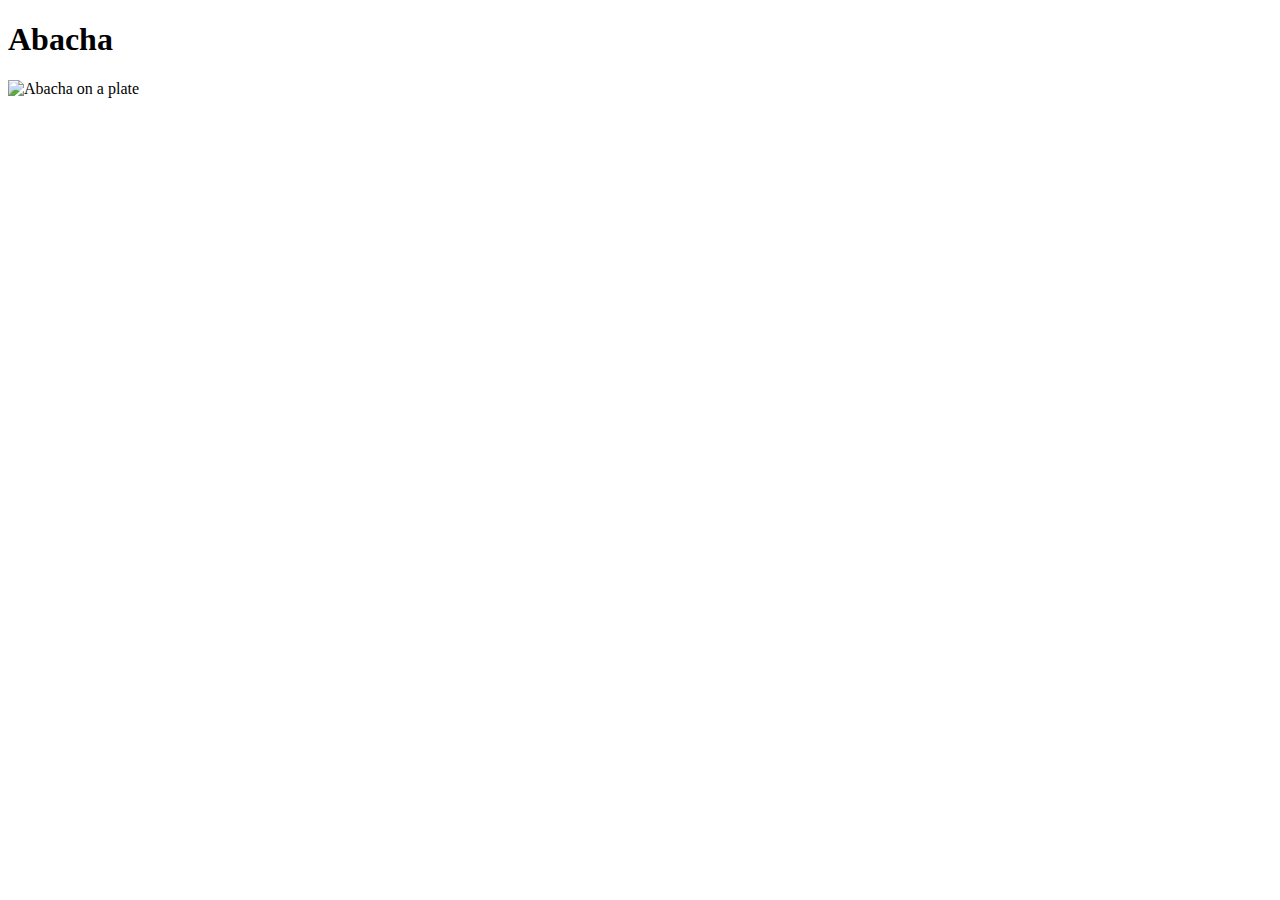
==== recipes/abacha.html @ d08dfdc3 "comitting these first set of changes" ====
<!DOCTYPE html>
<html lang="en">
<head>
    <meta charset="UTF-8">
    <meta name="viewport" content="width=device-width, initial-scale=1.0">
    <title>African Salad a.k.a Abacha</title>
</head>

<body>
    <h1>Abacha</h1>
    <img src="./images/abacha.png" alt="Abacha on a plate">
</body>
</html>
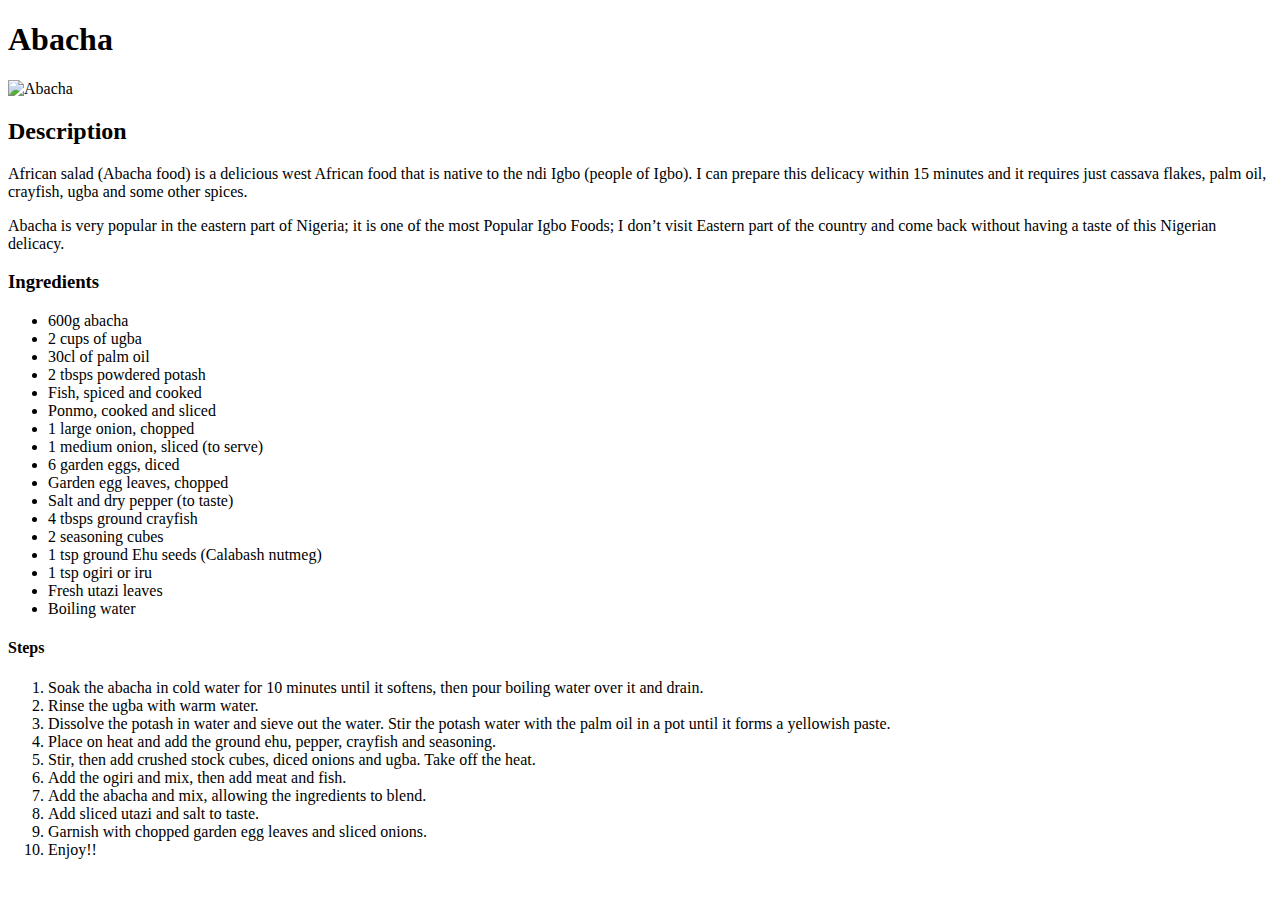
==== commit 035db8d8: "Completed all 3 recipe webpages wiht no error" ====
--- a/recipes/abacha.html
+++ b/recipes/abacha.html
@@ -8,6 +8,54 @@
 
 <body>
     <h1>Abacha</h1>
-    <img src="./images/abacha.png" alt="Abacha on a plate">
+    <img src="C:\Users\PC\Documents\HTML Projects\odin-project\odin-recipes\images\abacha.jpg" alt="Abacha" style="width: 600px; height: 500px;">
+
+    <h2>Description</h2>
+    <p>
+        African salad (Abacha food) is a delicious west African food that is native to the ndi Igbo (people of Igbo).
+        I can prepare this delicacy within 15 minutes and it requires just cassava flakes, palm oil, crayfish, ugba and some other spices.
+    </p>
+    <p>
+        Abacha is very popular in the eastern part of Nigeria; it is one of the most Popular Igbo Foods;
+        I don’t visit Eastern part of the country and come back without having a taste of this Nigerian delicacy.
+    </p>
+
+    <h3>Ingredients</h3>
+
+    <ul>
+        <li>600g abacha</li>
+        <li>2 cups of ugba</li>
+        <li>30cl of palm oil</li>
+        <li>2 tbsps powdered potash</li>
+        <li>Fish, spiced and cooked</li>
+        <li>Ponmo, cooked and sliced</li>
+        <li>1 large onion, chopped</li>
+        <li>1 medium onion, sliced (to serve)</li>
+        <li>6 garden eggs, diced</li>
+        <li>Garden egg leaves, chopped</li>
+        <li>Salt and dry pepper (to taste)</li>
+        <li>4 tbsps ground crayfish</li>
+        <li>2 seasoning cubes</li>
+        <li>1 tsp ground Ehu seeds (Calabash nutmeg)</li>
+        <li>1 tsp ogiri or iru</li>
+        <li>Fresh utazi leaves</li>
+        <li>Boiling water</li>
+    </ul>
+
+    <h4>Steps</h4>
+
+    <ol>
+        <li>Soak the abacha in cold water for 10 minutes until it softens, then pour boiling water over it and drain.</li>
+        <li>Rinse the ugba with warm water.</li>
+        <li>Dissolve the potash in water and sieve out the water. Stir the potash water with the palm oil in a pot until it forms a yellowish paste.</li>
+        <li>Place on heat and add the ground ehu, pepper, crayfish and seasoning.</li>
+        <li>Stir, then add crushed stock cubes, diced onions and ugba. Take off the heat.</li>
+        <li>Add the ogiri and mix, then add meat and fish.</li>
+        <li>Add the abacha and mix, allowing the ingredients to blend.</li>
+        <li>Add sliced utazi and salt to taste.</li>
+        <li>Garnish with chopped garden egg leaves and sliced onions.</li>
+        <li>Enjoy!!</li>
+    </ol>
+
 </body>
 </html>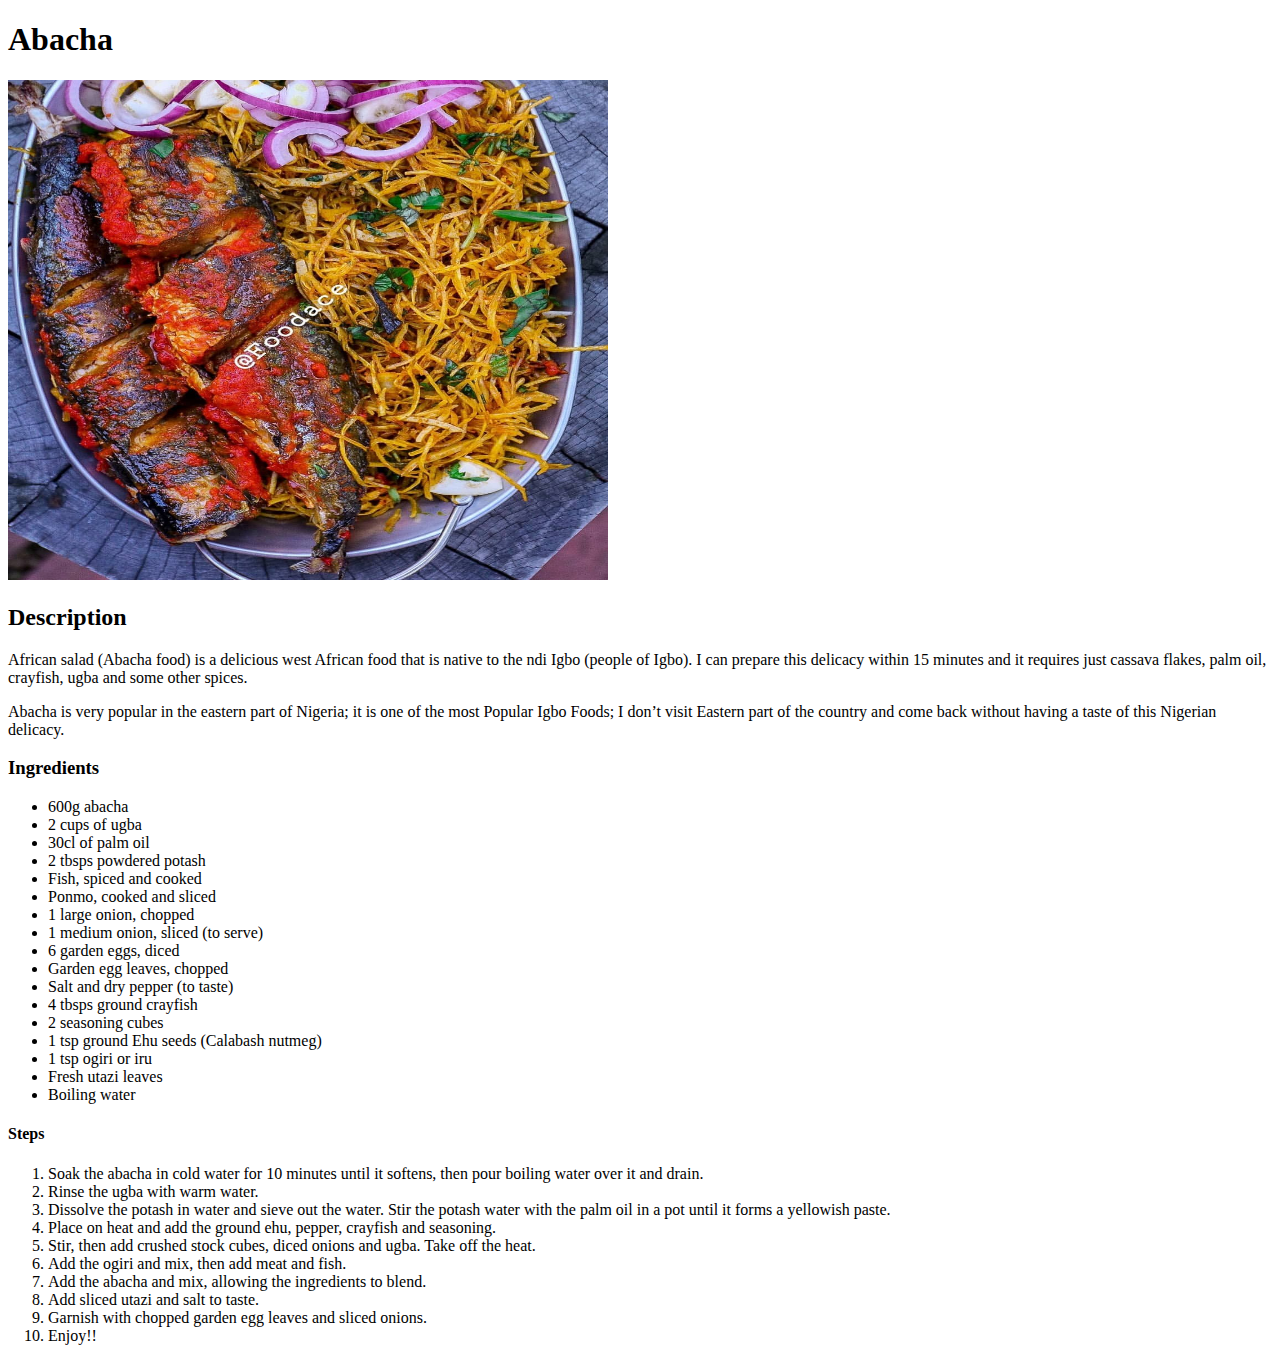
==== commit 782277df: "Fixed an issue that caused my images not to load on external browsers when deployed. The problem was" ====
--- a/recipes/abacha.html
+++ b/recipes/abacha.html
@@ -8,7 +8,7 @@
 
 <body>
     <h1>Abacha</h1>
-    <img src="C:\Users\PC\Documents\HTML Projects\odin-project\odin-recipes\images\abacha.jpg" alt="Abacha" style="width: 600px; height: 500px;">
+    <img src="../images/abacha.jpg" alt="Abacha" style="width: 600px; height: 500px;">
 
     <h2>Description</h2>
     <p>
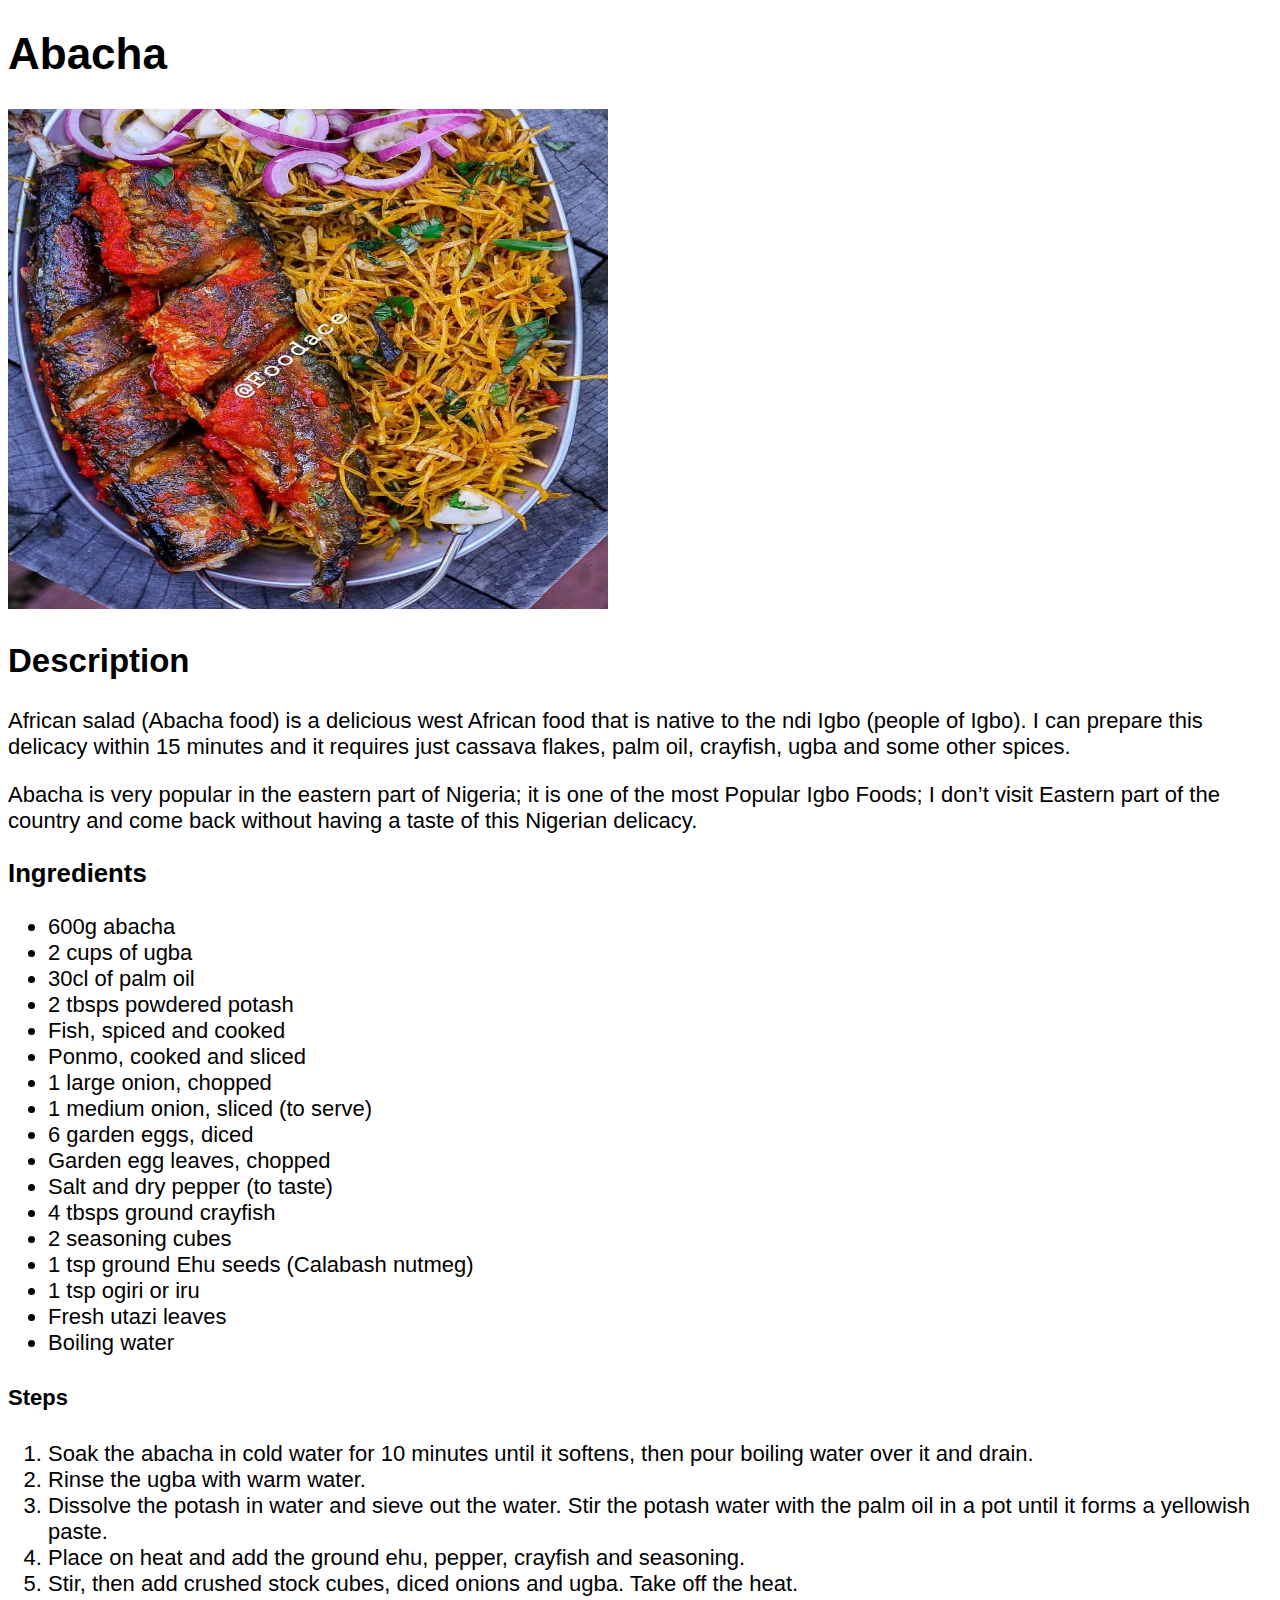
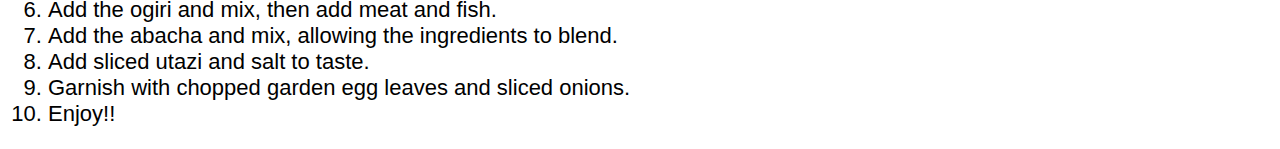
==== commit bd977136: "played around with css by adding and styling some random images on the web pages. Nothing pretty but" ====
--- a/recipes/abacha.html
+++ b/recipes/abacha.html
@@ -4,9 +4,10 @@
     <meta charset="UTF-8">
     <meta name="viewport" content="width=device-width, initial-scale=1.0">
     <title>African Salad a.k.a Abacha</title>
+    <link rel="stylesheet" href="../style.css">
 </head>
 
-<body>
+<body class="abacha-page">
     <h1>Abacha</h1>
     <img src="../images/abacha.jpg" alt="Abacha" style="width: 600px; height: 500px;">
 
--- a/style.css
+++ b/style.css
@@ -0,0 +1,23 @@
+body{
+    font-family: 'Trebuchet MS', Verdana, sans-serif;
+    font-size: 22px;
+}
+
+.abacha-page{
+    font-family: 'Trebuchet MS', Verdana, sans-serif;
+    font-size: 22px;
+}
+
+.center{
+    width: 600px;
+    margin: auto;
+}
+
+#intro{
+    
+    padding-bottom: 10px;
+}
+
+.mom{
+    width: 700px;
+}
